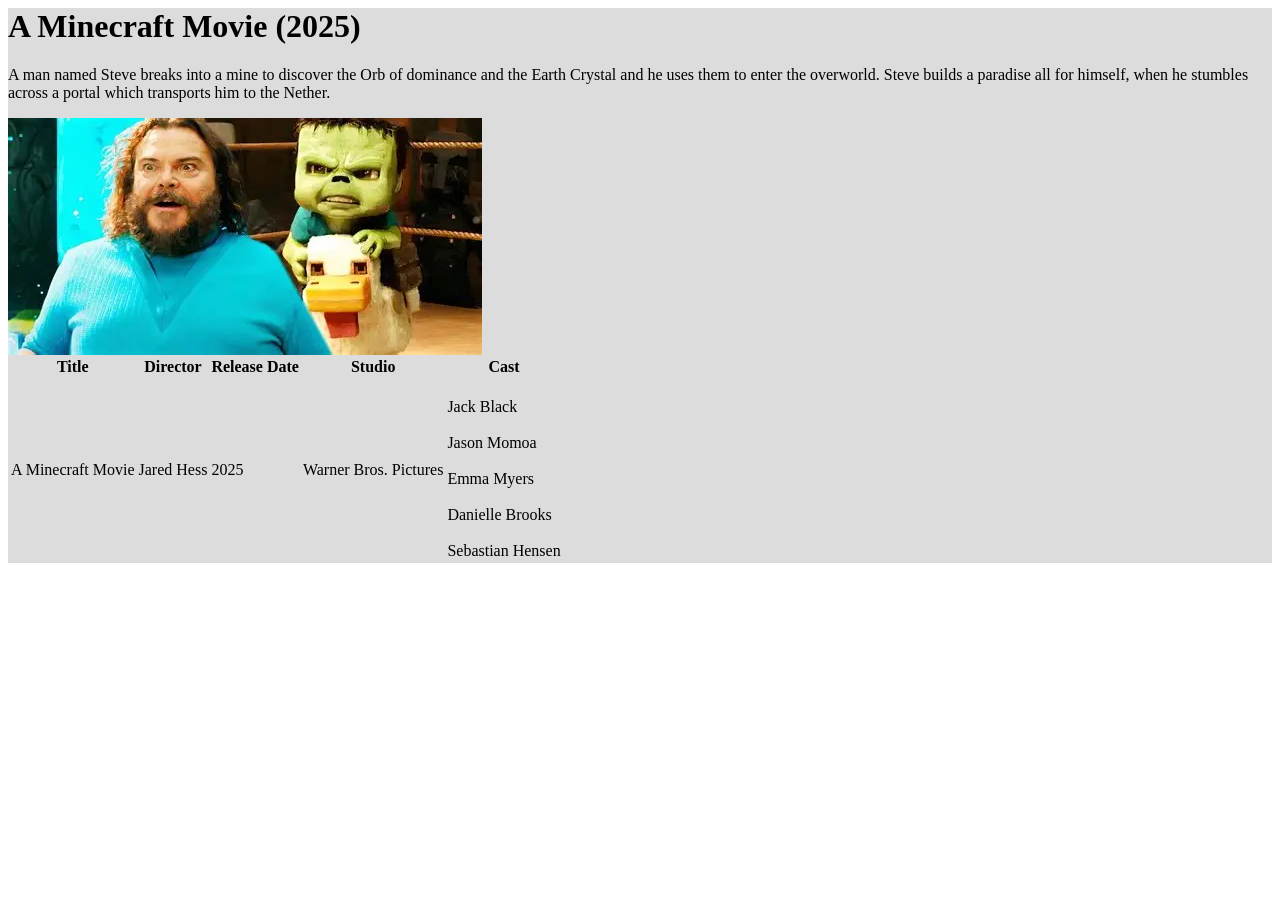
==== movie.html @ a09ec0bd "chicken jockey" ====
<html> 
    <head>
        <title>Minecraft</title>
        <link rel="stylesheet" href="movie.css">
    </head>

    <body>
        <div class="all">
            <h1>A Minecraft Movie (2025)</h1>
            <div class="sinopse">
            <p> A man named Steve breaks into a mine to discover the Orb of dominance and the Earth Crystal and he uses them to enter the overworld. Steve builds a paradise all for himself, when he stumbles across a portal which transports him to the Nether.
            </p>
            </div>
            <div class="direita">
            <div class="image"> 
                <img src="img/cp.png" alt="Imagem da capa">
            </div>
            </div>
            <div class="tabela">
                <table>
                    <tr>
                        <th>Title</th>
                        <th> Director </th>
                        <th> Release Date</th>
                        <th>Studio</th>
                        <th> Cast </th>
                    </tr>
                    <tr>
                        <td>A Minecraft Movie</td>
                        <td>  Jared Hess </td>
                        <td> 2025 </td>
                        <td> Warner Bros. Pictures</td>
                        <td> <br>   Jack Black </br> <br>   Jason Momoa </br> <br>   Emma Myers </br> <br>   Danielle Brooks </br> <br>   Sebastian Hensen </br> </td>
                    </tr>
                </table>
            </div>
        </div>
    </body>
</html>
---- movie.css ----
.sinopse{
    background-image: url("https://upload.wikimedia.org/wikipedia/en/6/66/A_Minecraft_Movie_poster.jpg?utm_source=en.wikipedia.org&utm_campaign=index&utm_content=original");
}
.image{
    align-self: flex-end;
    
}
.all{
    background-color: gainsboro;
    background-image: url("https://i.imgflip.com/a5qrjf.jpg");
    background-size: fill;
}
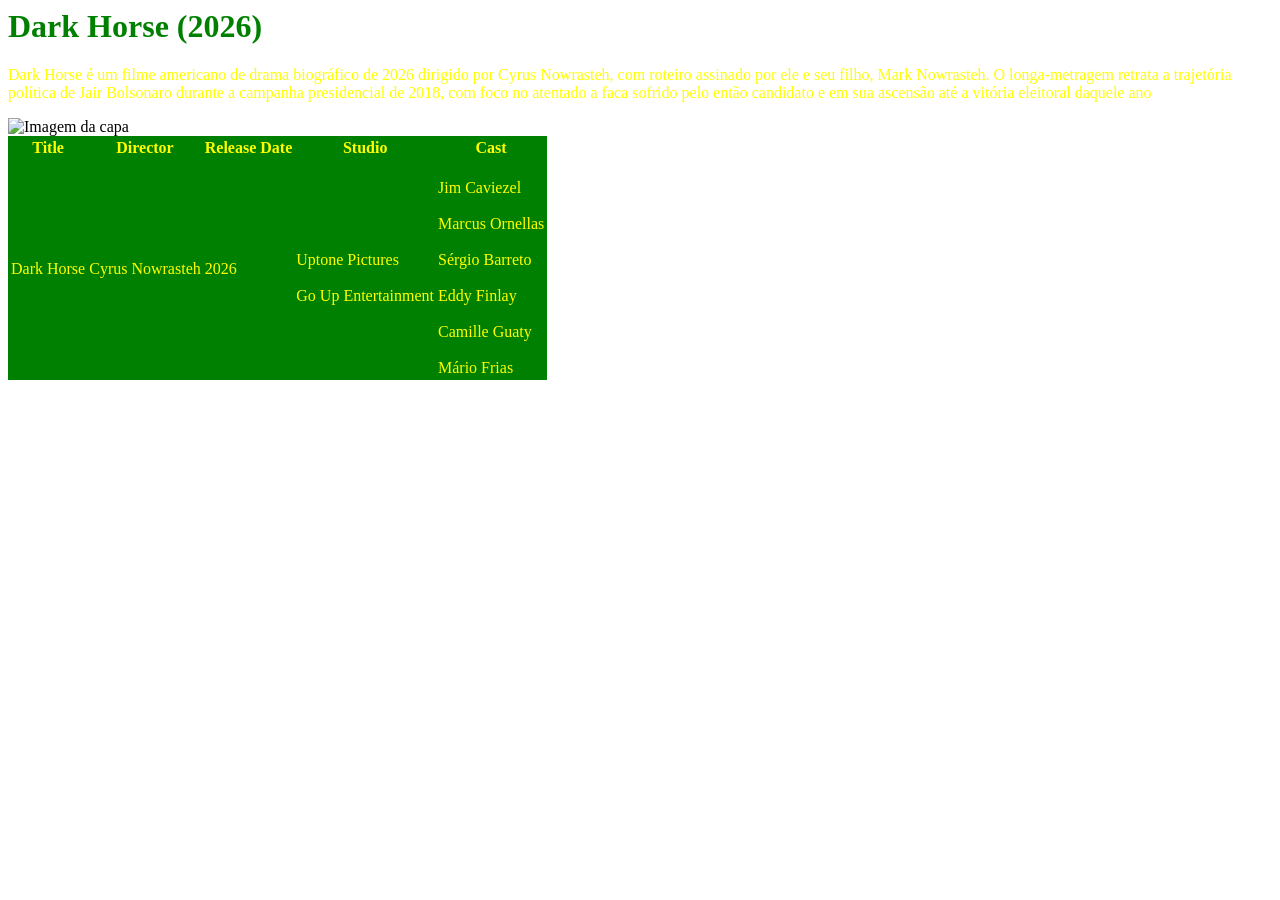
==== commit 9cd06e40: "22" ====
--- a/movie.html
+++ b/movie.html
@@ -1,14 +1,13 @@
  <html> 
     <head>
-        <title>Minecraft</title>
+        <title>Dark Horse</title>
         <link rel="stylesheet" href="movie.css">
     </head>
-
     <body>
         <div class="all">
-            <h1>A Minecraft Movie (2025)</h1>
+            <h1>Dark Horse (2026)</h1>
             <div class="sinopse">
-            <p> A man named Steve breaks into a mine to discover the Orb of dominance and the Earth Crystal and he uses them to enter the overworld. Steve builds a paradise all for himself, when he stumbles across a portal which transports him to the Nether.
+            <p> Dark Horse é um filme americano de drama biográfico de 2026 dirigido por Cyrus Nowrasteh, com roteiro assinado por ele e seu filho, Mark Nowrasteh. O longa-metragem retrata a trajetória política de Jair Bolsonaro durante a campanha presidencial de 2018, com foco no atentado a faca sofrido pelo então candidato e em sua ascensão até a vitória eleitoral daquele ano
             </p>
             </div>
             <div class="direita">
@@ -26,11 +25,11 @@
                         <th> Cast </th>
                     </tr>
                     <tr>
-                        <td>A Minecraft Movie</td>
-                        <td>  Jared Hess </td>
-                        <td> 2025 </td>
-                        <td> Warner Bros. Pictures</td>
-                        <td> <br>   Jack Black </br> <br>   Jason Momoa </br> <br>   Emma Myers </br> <br>   Danielle Brooks </br> <br>   Sebastian Hensen </br> </td>
+                        <td>Dark Horse</td>
+                        <td>  Cyrus Nowrasteh </td>
+                        <td> 2026 </td>
+                        <td> <br> Uptone Pictures </br> <br> Go Up Entertainment </br></td>
+                        <td> <br>   Jim Caviezel </br> <br>   Marcus Ornellas </br> <br>   Sérgio Barreto </br> <br>   Eddy Finlay </br> <br>   Camille Guaty </br> <br>   Mário Frias </br> </td>
                     </tr>
                 </table>
             </div>
--- a/movie.css
+++ b/movie.css
@@ -1,12 +1,26 @@
 .sinopse{
-    background-image: url("https://upload.wikimedia.org/wikipedia/en/6/66/A_Minecraft_Movie_poster.jpg?utm_source=en.wikipedia.org&utm_campaign=index&utm_content=original");
+    background-image: url("https://i.imgflip.com/a5qrjf.jpg");
+    color: yellow;
 }
 .image{
     align-self: flex-end;
     
 }
-.all{
-    background-color: gainsboro;
-    background-image: url("https://i.imgflip.com/a5qrjf.jpg");
+h1{
+    color: green;
+}
+table{
+    color: yellow;
+    background-color: green;
+}
+
+::backdrop {
+    background-image: url("https://tse3.mm.bing.net/th/id/OIP.sPbjbz90llCmi9GoZkjIvQHaEo?r=0&rs=1&pid=ImgDetMain&o=7&rm=3");
     background-size: fill;
 }
+
+
+body{
+    background-image: url("https://tse3.mm.bing.net/th/id/OIP.sPbjbz90llCmi9GoZkjIvQHaEo?r=0&rs=1&pid=ImgDetMain&o=7&rm=3");
+    background-size: fill;
+}
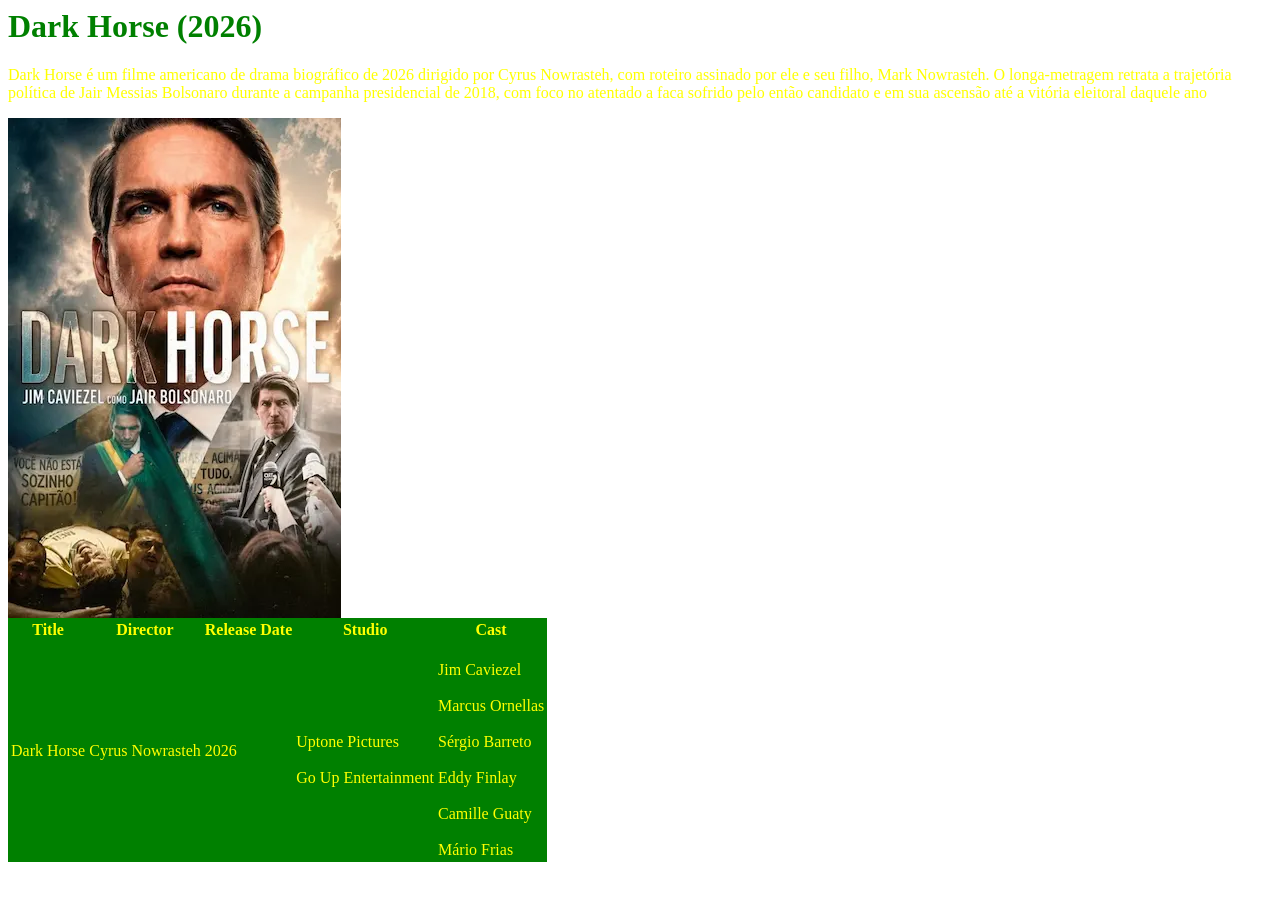
==== commit b9beaffa: "17" ====
--- a/movie.html
+++ b/movie.html
@@ -7,7 +7,7 @@
         <div class="all">
             <h1>Dark Horse (2026)</h1>
             <div class="sinopse">
-            <p> Dark Horse é um filme americano de drama biográfico de 2026 dirigido por Cyrus Nowrasteh, com roteiro assinado por ele e seu filho, Mark Nowrasteh. O longa-metragem retrata a trajetória política de Jair Bolsonaro durante a campanha presidencial de 2018, com foco no atentado a faca sofrido pelo então candidato e em sua ascensão até a vitória eleitoral daquele ano
+            <p> Dark Horse é um filme americano de drama biográfico de 2026 dirigido por Cyrus Nowrasteh, com roteiro assinado por ele e seu filho, Mark Nowrasteh. O longa-metragem retrata a trajetória política de Jair Messias Bolsonaro durante a campanha presidencial de 2018, com foco no atentado a faca sofrido pelo então candidato e em sua ascensão até a vitória eleitoral daquele ano
             </p>
             </div>
             <div class="direita">
--- a/movie.css
+++ b/movie.css
@@ -6,7 +6,7 @@
     align-self: flex-end;
     
 }
-h1{
+.all{
     color: green;
 }
 table{
@@ -14,12 +14,6 @@
     background-color: green;
 }
 
-::backdrop {
-    background-image: url("https://tse3.mm.bing.net/th/id/OIP.sPbjbz90llCmi9GoZkjIvQHaEo?r=0&rs=1&pid=ImgDetMain&o=7&rm=3");
-    background-size: fill;
-}
-
-
 body{
     background-image: url("https://tse3.mm.bing.net/th/id/OIP.sPbjbz90llCmi9GoZkjIvQHaEo?r=0&rs=1&pid=ImgDetMain&o=7&rm=3");
     background-size: fill;
